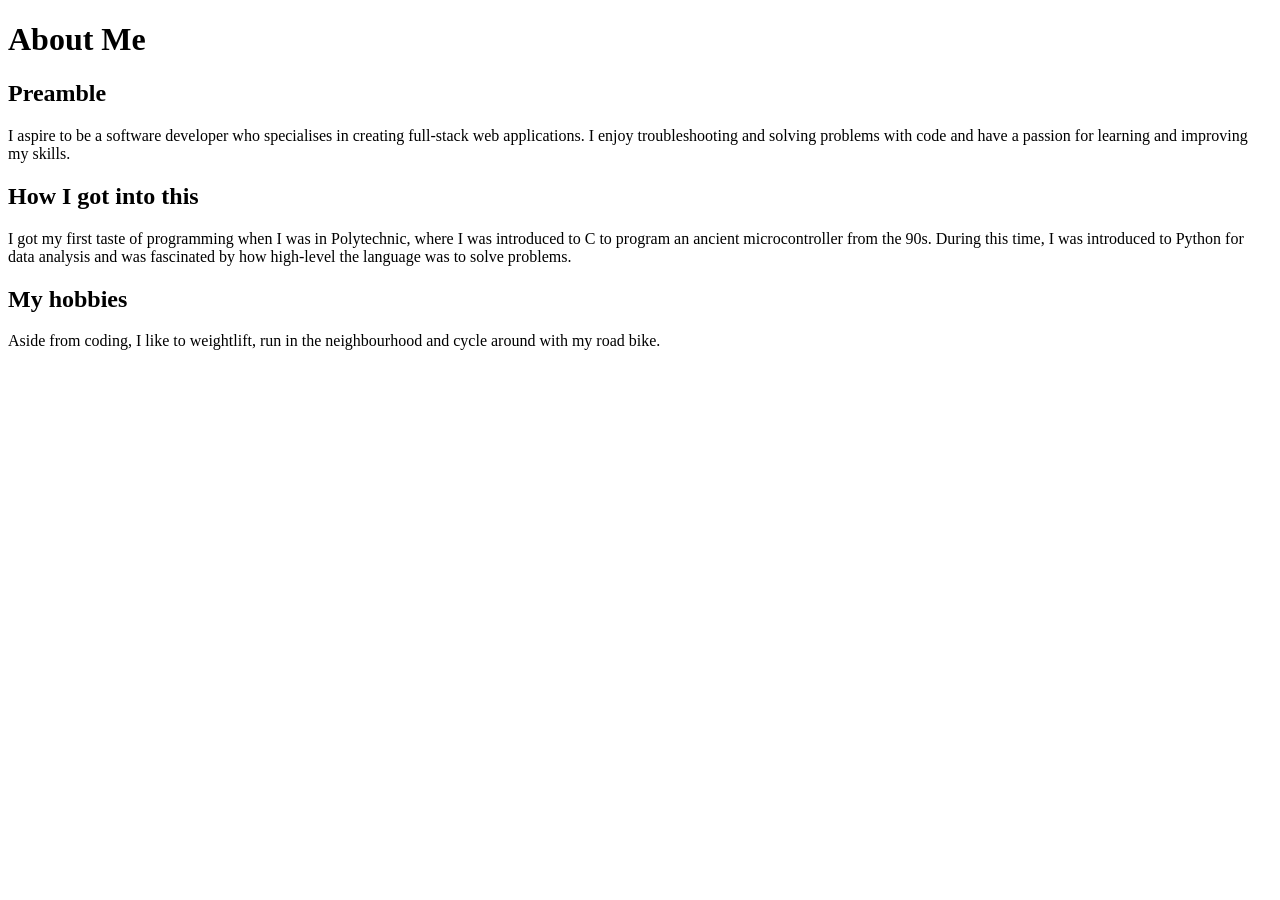
==== src/app/public/about.html @ 3390d757 "Created a landing page, added different html pages for other portions of my website like projects, a" ====
<!DOCTYPE html>
<html lang="en">
<head>
    <meta charset="UTF-8">
    <meta name="viewport" content="width=device-width, initial-scale=1.0">
    <title>About Me</title>
</head>
<body>
    <h1>About Me</h1>
    <h2>Preamble</h2>
    <p>
        I aspire to be a software developer who specialises in creating full-stack web applications. 
        I enjoy troubleshooting and solving problems with code and have a passion for learning and improving my skills.
    </p>
    <h2>How I got into this</h2>
    <p>
        I got my first taste of programming when I was in Polytechnic, where I was introduced to C to program an ancient 
        microcontroller from the 90s. During this time, I was introduced to Python for data analysis and was fascinated by how 
        high-level the language was to solve problems.
    </p>
    <h2>My hobbies</h2>
    <p>
        Aside from coding, I like to weightlift, run in the neighbourhood and cycle around with my road bike. 
    </p>
</body>
</html>
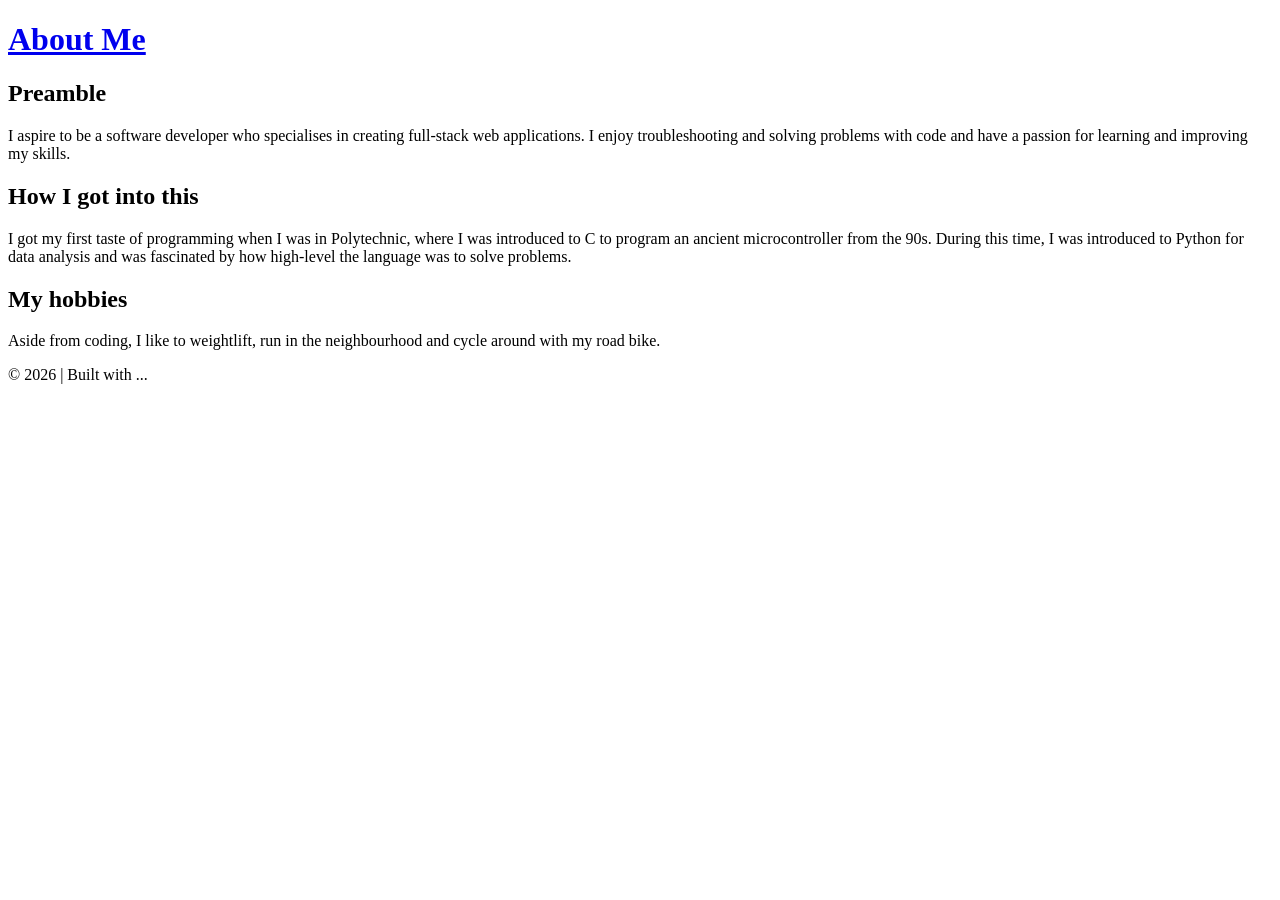
==== commit b22bda26: "Created a landing page, added different html pages for other portions of my website like projects, a" ====
--- a/src/app/public/about.html
+++ b/src/app/public/about.html
@@ -6,7 +6,12 @@
     <title>About Me</title>
 </head>
 <body>
-    <h1>About Me</h1>
+    <header>
+        <!-- If clicked on this, be redirected to homepage -->
+        <h1>
+            <a href="index.html">About Me</a>
+        </h1>
+    </header>
     <h2>Preamble</h2>
     <p>
         I aspire to be a software developer who specialises in creating full-stack web applications. 
@@ -22,5 +27,8 @@
     <p>
         Aside from coding, I like to weightlift, run in the neighbourhood and cycle around with my road bike. 
     </p>
+    <footer>
+        <p>&copy; 2026 | Built with ...</p>
+    </footer>
 </body>
 </html>
